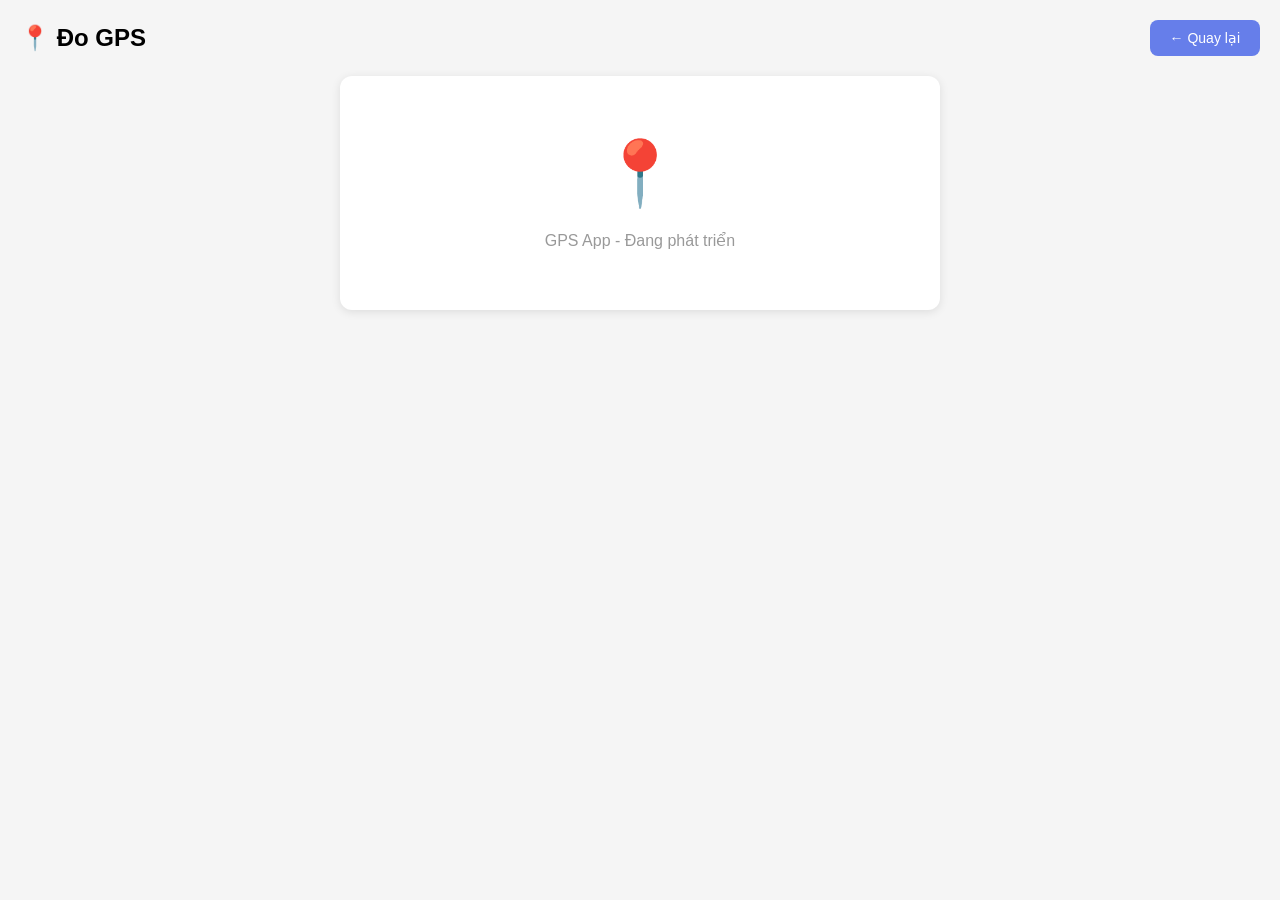
==== gps/index.html @ 3237283b "Create GPS app page" ====
<!DOCTYPE html>
<html lang="vi">
<head>
    <meta charset="UTF-8">
    <meta name="viewport" content="width=device-width, initial-scale=1.0">
    <title>📍 Đo GPS</title>
    <style>
        * {
            margin: 0;
            padding: 0;
            box-sizing: border-box;
        }

        body {
            font-family: -apple-system, BlinkMacSystemFont, 'Segoe UI', Roboto, Arial, sans-serif;
            background: #f5f5f5;
            padding: 20px;
        }

        .header {
            display: flex;
            align-items: center;
            justify-content: space-between;
            margin-bottom: 20px;
        }

        .header h1 {
            font-size: 24px;
        }

        .back-btn {
            background: #667eea;
            color: white;
            border: none;
            padding: 10px 20px;
            border-radius: 8px;
            cursor: pointer;
            text-decoration: none;
            font-size: 14px;
        }

        .back-btn:hover {
            background: #5568d3;
        }

        .container {
            max-width: 600px;
            margin: 0 auto;
            background: white;
            padding: 20px;
            border-radius: 12px;
            box-shadow: 0 2px 10px rgba(0, 0, 0, 0.1);
        }

        .placeholder {
            text-align: center;
            padding: 40px 20px;
            color: #999;
        }

        .placeholder-icon {
            font-size: 64px;
            margin-bottom: 20px;
        }
    </style>
</head>
<body>
    <div class="header">
        <h1>📍 Đo GPS</h1>
        <a href="../" class="back-btn">← Quay lại</a>
    </div>

    <div class="container">
        <div class="placeholder">
            <div class="placeholder-icon">📍</div>
            <p>GPS App - Đang phát triển</p>
        </div>
    </div>
</body>
</html>
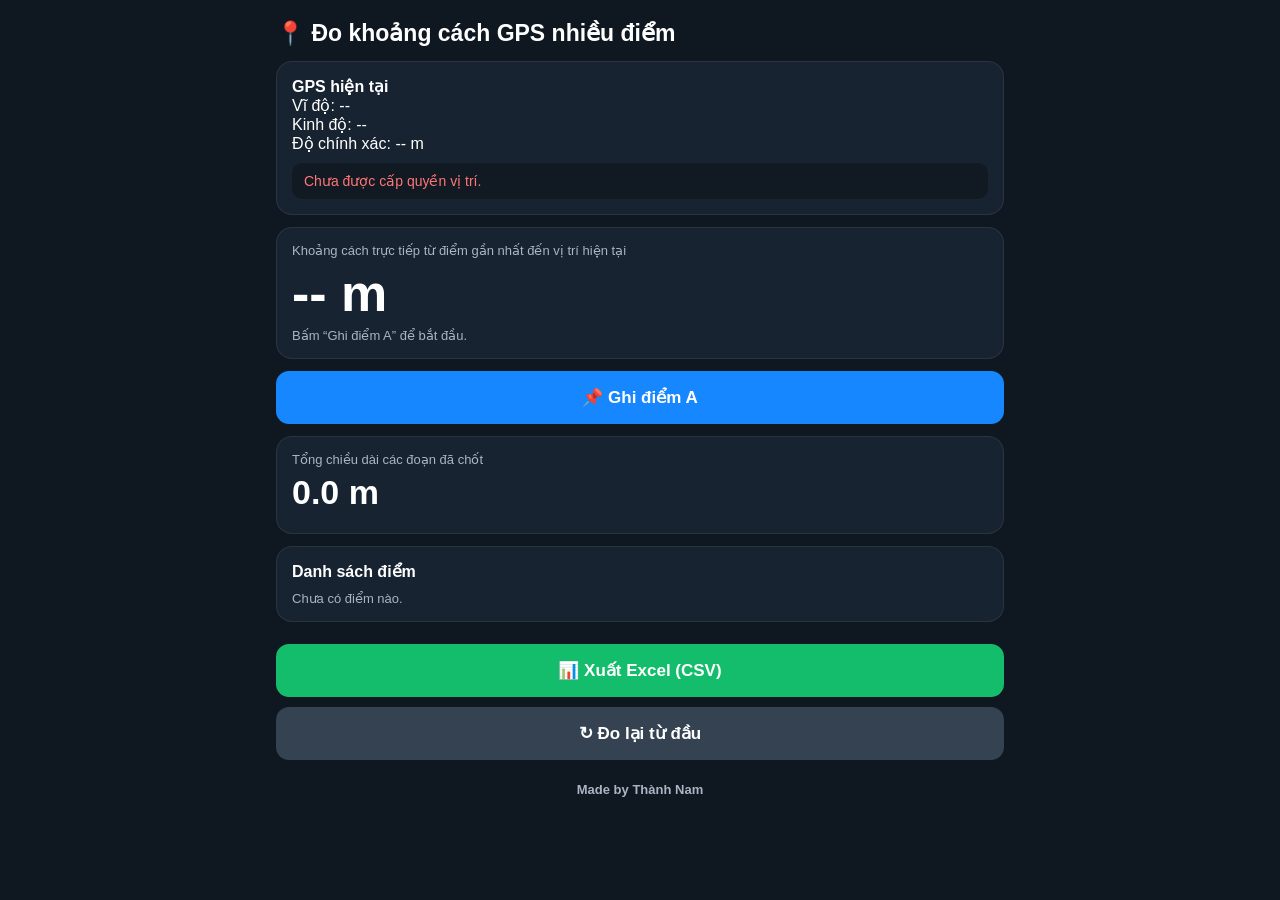
==== commit 02353115: "Add files via upload" ====
--- a/gps/index.html
+++ b/gps/index.html
@@ -1,80 +1,263 @@
 <!DOCTYPE html>
 <html lang="vi">
 <head>
-    <meta charset="UTF-8">
-    <meta name="viewport" content="width=device-width, initial-scale=1.0">
-    <title>📍 Đo GPS</title>
-    <style>
-        * {
-            margin: 0;
-            padding: 0;
-            box-sizing: border-box;
-        }
-
-        body {
-            font-family: -apple-system, BlinkMacSystemFont, 'Segoe UI', Roboto, Arial, sans-serif;
-            background: #f5f5f5;
-            padding: 20px;
-        }
-
-        .header {
-            display: flex;
-            align-items: center;
-            justify-content: space-between;
-            margin-bottom: 20px;
-        }
-
-        .header h1 {
-            font-size: 24px;
-        }
-
-        .back-btn {
-            background: #667eea;
-            color: white;
-            border: none;
-            padding: 10px 20px;
-            border-radius: 8px;
-            cursor: pointer;
-            text-decoration: none;
-            font-size: 14px;
-        }
-
-        .back-btn:hover {
-            background: #5568d3;
-        }
-
-        .container {
-            max-width: 600px;
-            margin: 0 auto;
-            background: white;
-            padding: 20px;
-            border-radius: 12px;
-            box-shadow: 0 2px 10px rgba(0, 0, 0, 0.1);
-        }
-
-        .placeholder {
-            text-align: center;
-            padding: 40px 20px;
-            color: #999;
-        }
-
-        .placeholder-icon {
-            font-size: 64px;
-            margin-bottom: 20px;
-        }
-    </style>
+<meta charset="UTF-8">
+<meta name="viewport" content="width=device-width, initial-scale=1, maximum-scale=1, user-scalable=no">
+<title>Đo khoảng cách GPS nhiều điểm</title>
+<style>
+  *{box-sizing:border-box}
+  body{margin:0;min-height:100vh;font-family:Arial,sans-serif;background:#0f1720;color:#fff}
+  .app{max-width:760px;margin:0 auto;padding:16px}
+  h1{font-size:23px;margin:4px 0 14px}
+  .card{background:#182331;border:1px solid rgba(255,255,255,.08);border-radius:16px;padding:15px;margin-bottom:12px}
+  .muted{color:#a9b5c4;font-size:13px}
+  .status{padding:10px 12px;border-radius:10px;background:#111923;margin-top:10px;font-size:14px}
+  .ok{color:#54e39a}.warn{color:#ffd166}.bad{color:#ff7676}
+  .live{font-size:52px;font-weight:900;line-height:1;margin:9px 0}
+  .total{font-size:34px;font-weight:900;margin:6px 0}
+  button{width:100%;border:0;border-radius:13px;padding:16px 12px;font-size:17px;font-weight:800}
+  .mark{background:#1687ff;color:#fff}
+  .csv{background:#13bd6b;color:#fff;margin-top:10px}
+  .reset{background:#344252;color:#fff;margin-top:10px}
+  .point{padding:11px 0;border-bottom:1px solid rgba(255,255,255,.08);font-size:14px;line-height:1.55}
+  .point:last-child{border-bottom:0}
+  .seg{font-weight:800;color:#71d7ff}
+</style>
 </head>
 <body>
-    <div class="header">
-        <h1>📍 Đo GPS</h1>
-        <a href="../" class="back-btn">← Quay lại</a>
-    </div>
-
-    <div class="container">
-        <div class="placeholder">
-            <div class="placeholder-icon">📍</div>
-            <p>GPS App - Đang phát triển</p>
-        </div>
-    </div>
+<div class="app">
+  <h1>📍 Đo khoảng cách GPS nhiều điểm</h1>
+
+  <div class="card">
+    <b>GPS hiện tại</b><br>
+    Vĩ độ: <span id="lat">--</span><br>
+    Kinh độ: <span id="lon">--</span><br>
+    Độ chính xác: <span id="acc">--</span> m
+    <div class="status" id="status">Đang lấy vị trí...</div>
+  </div>
+
+  <div class="card">
+    <div class="muted">Khoảng cách trực tiếp từ điểm gần nhất đến vị trí hiện tại</div>
+    <div class="live"><span id="liveDistance">--</span> m</div>
+    <div id="liveLabel" class="muted">Bấm “Ghi điểm A” để bắt đầu.</div>
+  </div>
+
+  <button class="mark" id="markBtn">📌 Ghi điểm A</button>
+
+  <div class="card" style="margin-top:12px">
+    <div class="muted">Tổng chiều dài các đoạn đã chốt</div>
+    <div class="total"><span id="totalDistance">0.0</span> m</div>
+  </div>
+
+  <div class="card">
+    <b>Danh sách điểm</b>
+    <div id="points"><div class="muted" style="margin-top:10px">Chưa có điểm nào.</div></div>
+  </div>
+
+  <button class="csv" id="csvBtn">📊 Xuất Excel (CSV)</button>
+  <button class="reset" id="resetBtn">↻ Đo lại từ đầu</button>
+
+  <p class="muted" style="text-align:center;margin:22px 0 8px;font-weight:700;">Made by Thành Nam</p>
+</div>
+
+<script>
+let current=null;
+let points=[];
+let total=0;
+
+const $=id=>document.getElementById(id);
+
+function fmt(n,d=7){return Number(n).toFixed(d)}
+function pointName(i){
+  const letters="ABCDEFGHIJKLMNOPQRSTUVWXYZ";
+  if(i<26) return letters[i];
+  return "P"+(i+1);
+}
+
+function setStatus(text,cls=""){
+  const el=$("status");
+  el.textContent=text;
+  el.className="status "+cls;
+}
+
+function distanceMeters(a,b){
+  const R=6371000;
+  const rad=x=>x*Math.PI/180;
+  const p1=rad(a.lat), p2=rad(b.lat);
+  const dLat=rad(b.lat-a.lat), dLon=rad(b.lon-a.lon);
+  const h=Math.sin(dLat/2)**2+Math.cos(p1)*Math.cos(p2)*Math.sin(dLon/2)**2;
+  return 2*R*Math.asin(Math.sqrt(h));
+}
+
+function updateCurrent(pos){
+  current={
+    lat:pos.coords.latitude,
+    lon:pos.coords.longitude,
+    acc:pos.coords.accuracy,
+    time:new Date()
+  };
+  $("lat").textContent=fmt(current.lat);
+  $("lon").textContent=fmt(current.lon);
+  $("acc").textContent=Math.round(current.acc);
+
+  if(current.acc<=5) setStatus("GPS rất tốt - có thể ghi điểm.","ok");
+  else if(current.acc<=15) setStatus("GPS khá tốt - có thể ghi điểm.","warn");
+  else setStatus("GPS chưa ổn định, nên đứng yên và chờ thêm.","bad");
+
+  updateLive();
+}
+
+function gpsError(err){
+  const msg={
+    1:"Chưa được cấp quyền vị trí.",
+    2:"Điện thoại chưa xác định được vị trí.",
+    3:"GPS phản hồi quá lâu."
+  };
+  setStatus(msg[err.code]||"Không lấy được GPS.","bad");
+}
+
+function updateLive(){
+  if(!current || points.length===0){
+    $("liveDistance").textContent="--";
+    $("liveLabel").textContent="Bấm “Ghi điểm A” để bắt đầu.";
+    return;
+  }
+  const last=points[points.length-1];
+  const d=distanceMeters(last,current);
+  $("liveDistance").textContent=d<100 ? d.toFixed(1) : Math.round(d);
+  $("liveLabel").textContent="Đang đo "+pointName(points.length-1)+" → "+pointName(points.length);
+}
+
+function renderPoints(){
+  if(points.length===0){
+    $("points").innerHTML='<div class="muted" style="margin-top:10px">Chưa có điểm nào.</div>';
+    return;
+  }
+  let html="";
+  points.forEach((p,i)=>{
+    let seg="";
+    if(i>0){
+      seg='<div class="seg">Đoạn '+pointName(i-1)+'–'+pointName(i)+': '+p.segment.toFixed(1)+' m</div>';
+    }
+    html+=`
+      <div class="point">
+        <b>Điểm ${pointName(i)}</b><br>
+        ${seg}
+        Vĩ độ: ${fmt(p.lat)}<br>
+        Kinh độ: ${fmt(p.lon)}<br>
+        Sai số lúc ghi: ±${Math.round(p.acc)} m
+      </div>`;
+  });
+  $("points").innerHTML=html;
+}
+
+function markPoint(){
+  if(!current){
+    alert("Chưa lấy được GPS.");
+    return;
+  }
+
+  const newPoint={...current, time:new Date(), segment:0};
+
+  if(points.length>0){
+    const last=points[points.length-1];
+    newPoint.segment=distanceMeters(last,newPoint);
+    total+=newPoint.segment;
+  }
+
+  points.push(newPoint);
+
+  $("totalDistance").textContent=total.toFixed(1);
+  $("markBtn").textContent="📌 Ghi điểm "+pointName(points.length);
+  renderPoints();
+  updateLive();
+}
+
+function resetAll(){
+  points=[];
+  total=0;
+  $("totalDistance").textContent="0.0";
+  $("markBtn").textContent="📌 Ghi điểm A";
+  renderPoints();
+  updateLive();
+}
+
+function exportCSV(){
+  if(points.length===0){
+    alert("Chưa có điểm nào để xuất.");
+    return;
+  }
+
+  const rows = [[
+    "STT",
+    "Điểm bấm",
+    "Vĩ độ",
+    "Kinh độ",
+    "Sai số",
+    "Số mét giữa các điểm",
+    "Tổng số mét đã bấm",
+    "Thời gian"
+  ]];
+
+  let cumulative = 0;
+
+  points.forEach((p,i)=>{
+    const segment = Number(p.segment || 0);
+    if(i > 0) cumulative += segment;
+
+    rows.push([
+      i + 1,
+      i + 1,
+      Number(p.lat).toFixed(7),
+      Number(p.lon).toFixed(7),
+      Math.round(Number(p.acc || 0)),
+      i === 0 ? "" : segment.toFixed(1),
+      cumulative.toFixed(1),
+      p.time instanceof Date
+        ? p.time.toLocaleString("vi-VN", {
+            day:"2-digit",
+            month:"2-digit",
+            year:"numeric",
+            hour:"2-digit",
+            minute:"2-digit"
+          })
+        : ""
+    ]);
+  });
+
+  const esc = v => '"' + String(v ?? "").replace(/"/g,'""') + '"';
+  const csv = "\uFEFF" + rows.map(r => r.map(esc).join(",")).join("\r\n");
+
+  const blob = new Blob([csv], {type:"text/csv;charset=utf-8;"});
+  const url = URL.createObjectURL(blob);
+  const a = document.createElement("a");
+
+  const now = new Date();
+  const pad = n => String(n).padStart(2,"0");
+
+  a.href = url;
+  a.download = `GPS_${now.getFullYear()}${pad(now.getMonth()+1)}${pad(now.getDate())}_${pad(now.getHours())}${pad(now.getMinutes())}.csv`;
+
+  document.body.appendChild(a);
+  a.click();
+  a.remove();
+  setTimeout(() => URL.revokeObjectURL(url), 1000);
+}
+
+$("csvBtn").addEventListener("click",exportCSV);
+
+$("markBtn").addEventListener("click",markPoint);
+$("resetBtn").addEventListener("click",resetAll);
+
+if("geolocation" in navigator){
+  navigator.geolocation.watchPosition(
+    updateCurrent,
+    gpsError,
+    {enableHighAccuracy:true,maximumAge:0,timeout:15000}
+  );
+}else{
+  setStatus("Trình duyệt không hỗ trợ GPS.","bad");
+}
+</script>
 </body>
-</html>+</html>
